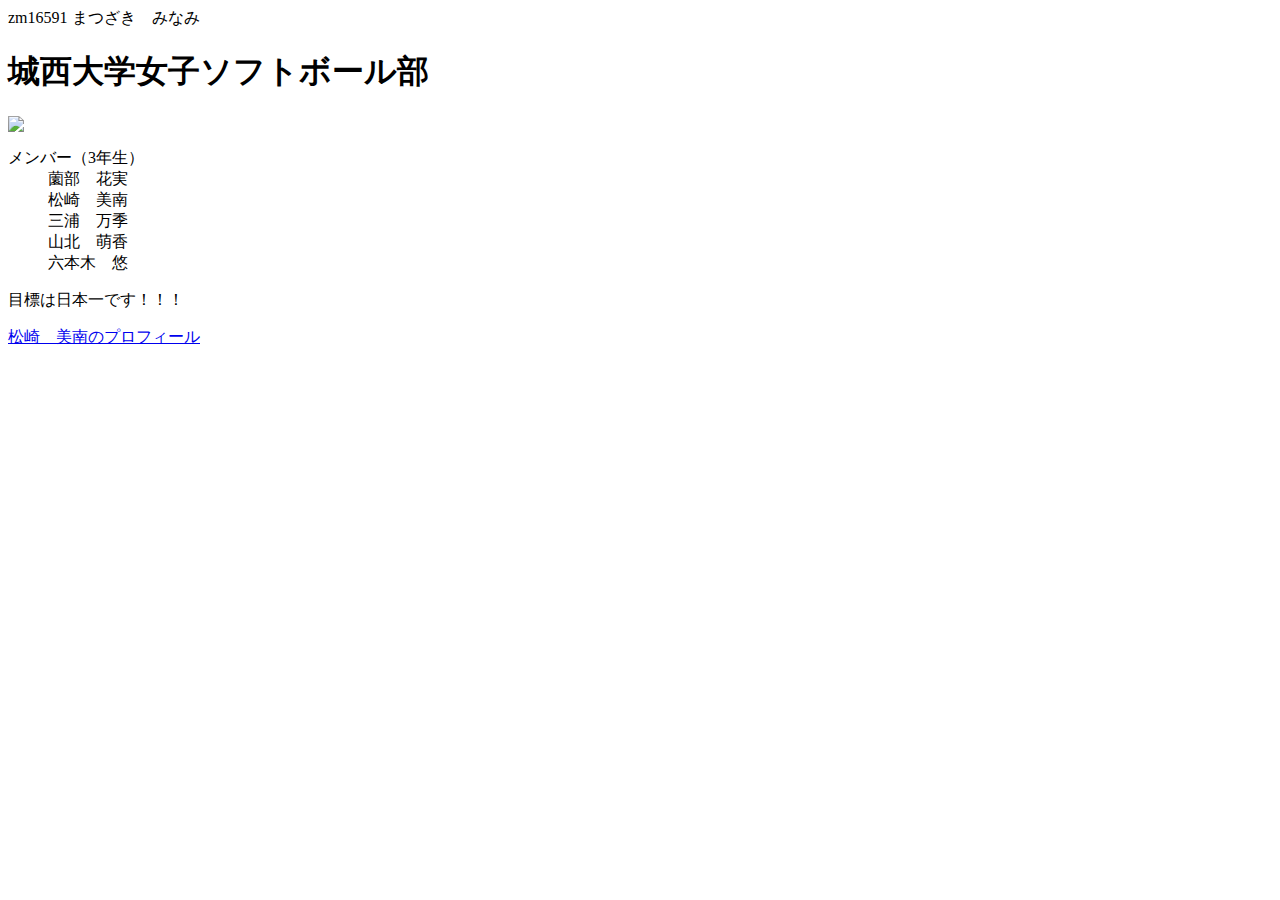
==== index.html @ 07928d2d "message" ====
zm16591 まつざき　みなみ

<!DOCTYPE html>

<html lang="ja">

<head>

  <meta charset="UTF-8">

  <title> 仲間</title>
 
  <link rel="stylesheet" href="mystyle1.css"><!--この行を追加-->
 <!--
  <script src="myjs.js"></script>
-->
  <script src="minami.js"></script>
  </head>

  <body>

    <!--文字の大きさの練習-->

    <h1>城西大学女子ソフトボール部</h1>


    
    <script src="myjs.js"></script>
    <div id="header"></div>
 <img src="./image/joosai.jpg">

    <dl>
      <dl>メンバー（3年生）</dl>
      <dd>薗部　花実</dd>
      <dd>松崎　美南</dd>
      <dd>三浦　万季</dd>
      <dd>山北　萌香</dd>
      <dd>六本木　悠</dd>
    </dl>

   
            </tr>
          </tbody>
        </table>

        <p class="sample2">目標は日本一です！！！</p>
      
  
        <a href="b.html" target="_blank">松崎　美南のプロフィール</a><br>
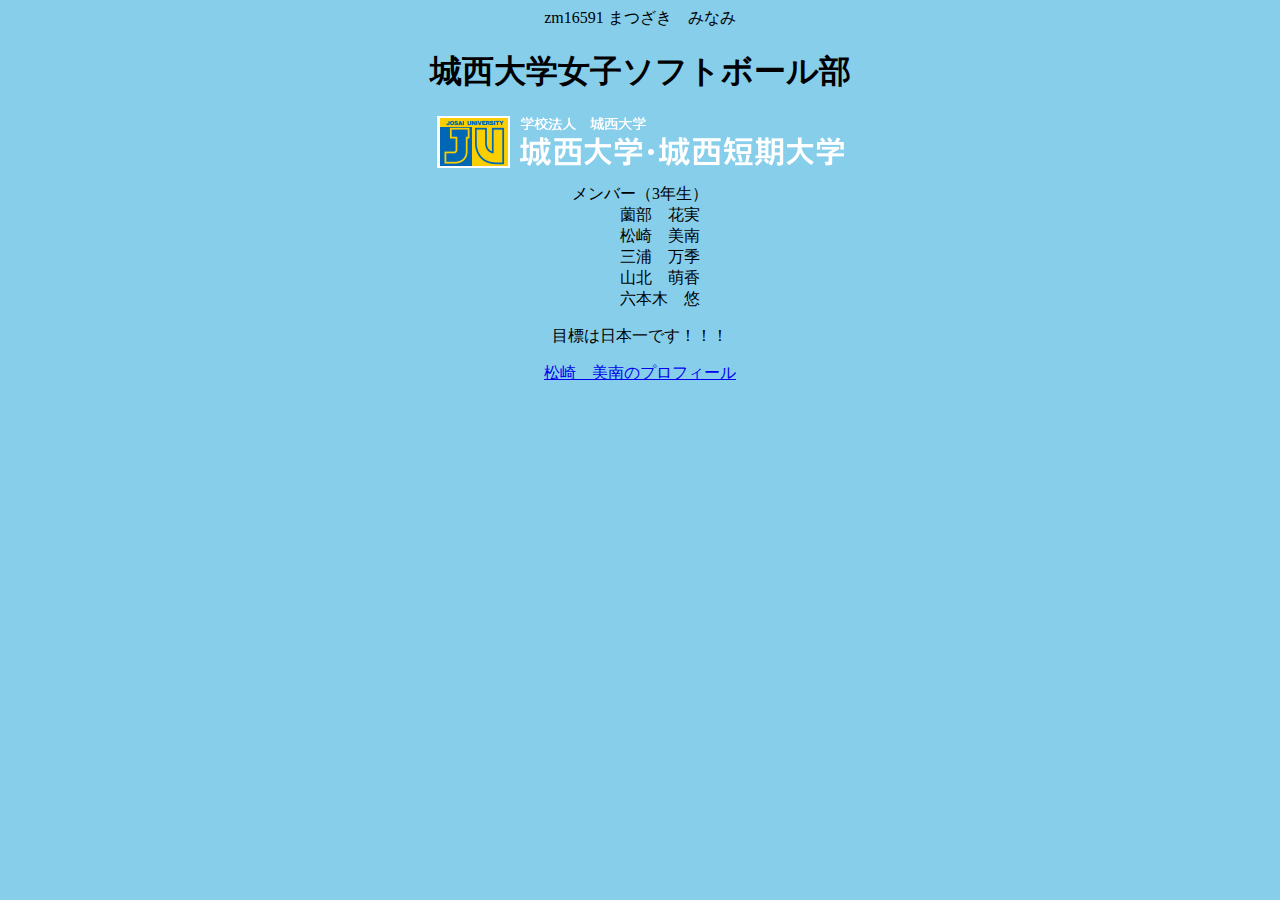
==== commit e7bd2737: "message" ====
--- a/index.html
+++ b/index.html
@@ -27,7 +27,7 @@
     
     <script src="myjs.js"></script>
     <div id="header"></div>
- <img src="./image/joosai.jpg">
+ <img src="./image/josai.png">
 
     <dl>
       <dl>メンバー（3年生）</dl>
--- a/mystyle1.css
+++ b/mystyle1.css
@@ -0,0 +1,3 @@
+body{background-color:skyblue;}
+
+body {text-align:center;}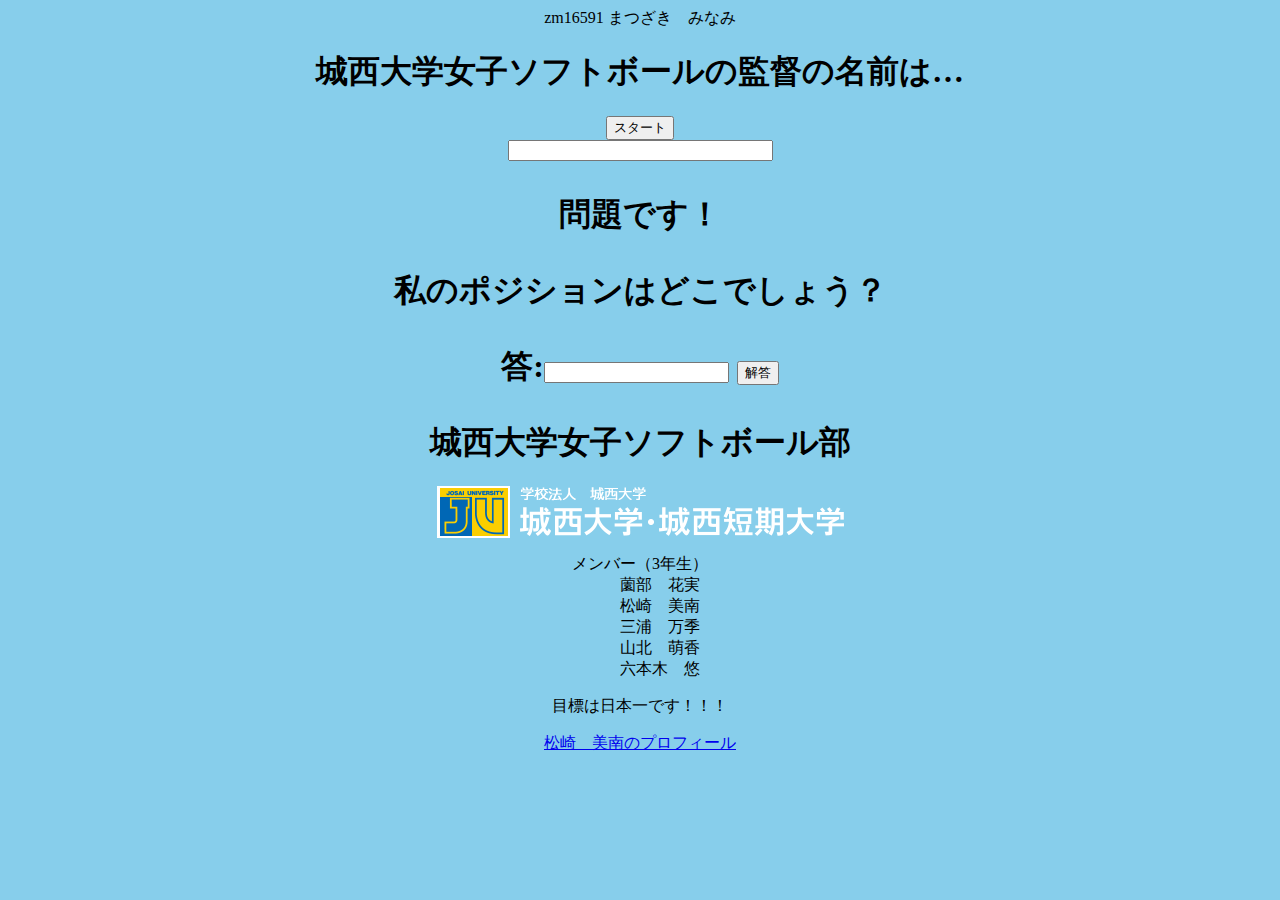
==== commit 2266356a: "”message”" ====
--- a/index.html
+++ b/index.html
@@ -15,9 +15,29 @@
   <script src="myjs.js"></script>
 -->
   <script src="minami.js"></script>
+   <script src="1-1.js"></script>
+  <script src="1-2.js"></script>
+  
   </head>
 
   <body>
+     <h1>城西大学女子ソフトボールの監督の名前は…<h1>
+        <form name="timer2">
+          <input type="button" value="スタート"onclick="hyoji2()">
+          <br>
+          <input type="text" name="moji2" size="30"value=""></form>
+       
+       <p>
+         
+       <h1>問題です！<h1>
+          <p>私のポジションはどこでしょう？</p>
+          <p>
+            答:<input type="text" id="answer">
+            <input type="button" value="解答" onclick="nazo();">
+            
+         </p>
+         
+       
 
     <!--文字の大きさの練習-->
 
